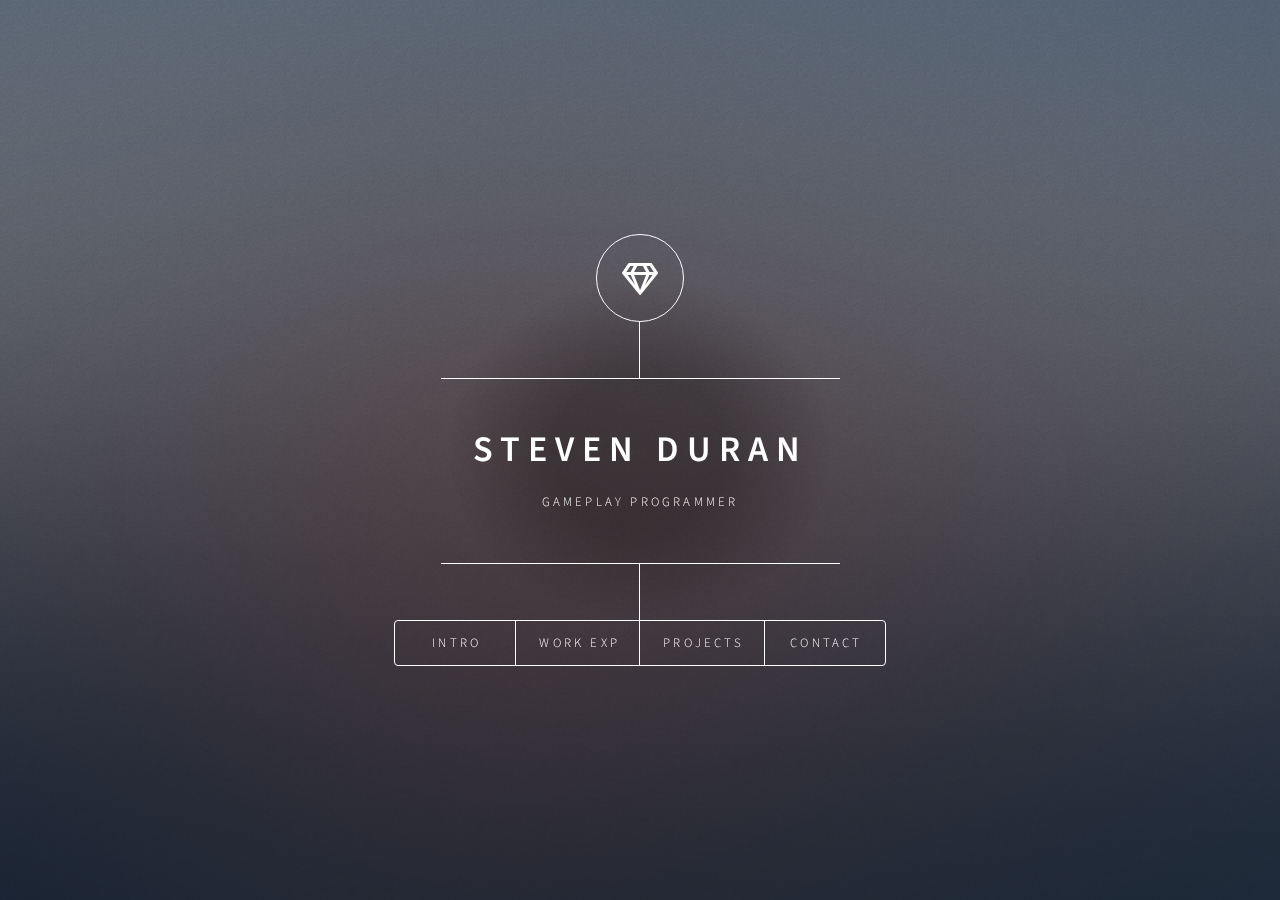
==== index.html @ da1609d2 "Changes" ====
<!DOCTYPE HTML>
<html>
	<head>
		<title>Steven Duran - Portfolio</title>
		<meta charset="utf-8" />
		<meta name="viewport" content="width=device-width, initial-scale=1, user-scalable=no" />
		<link rel="stylesheet" href="assets/css/main.css" />
		<noscript><link rel="stylesheet" href="assets/css/noscript.css" /></noscript>
	</head>
	<body class="is-preload">

		<!-- Wrapper -->
			<div id="wrapper">

				<!-- Header -->
					<header id="header">
						<div class="logo">
							<span class="icon fa-gem"></span>
						</div>
						<div class="content">
							<div class="inner">
								<h1>Steven Duran</h1>
								<p>Gameplay Programmer</p>
							</div>
						</div>
						<nav>
							<ul>
								<li><a href="#intro">Intro</a></li>
								<li><a href="#work-exp">Work Exp</a></li>
								<li><a href="#projects">Projects</a></li>
								<li><a href="#contact">Contact</a></li>
								<!--<li><a href="#elements">Elements</a></li>-->
							</ul>
						</nav>
					</header>

				<!-- Main -->
					<div id="main">

						<!-- Intro -->
							<article id="intro">
								<h2 class="major">Intro</h2>
								<span class="image main"><img src="images/gradpic.jpg" alt="My graduation picture" /></span>
								<p>Hi, I'm Steven! I'm a passionate, resilient, and tenacious software engineer with a focus on gameplay programming. Ever since creating game development and design diagrams on my notebook at 8 years old, 
								I became captivated by the world of gaming. I began my game development journey while pursuing a Computer Science degree at CSU Long Beach. 
								I have 3+ years of experience in Unity and C#, and 1+ years of experience in Unreal Engine and C++. As a graduate honing my craft with Unreal Engine and C++, I have released and led 2D, 3D, and VR games in Unity/C# 
								under tight deadlines while working with diverse cross-functional teams of various sizes.</p>
								
								<p>Additionally, I've also worked as a full-stack software engineer for Luong Lasting LLC and developed a web platform to optimize their bookkeeping and 
								reduce manual work.</p>
							</article>

						<!-- Work Experience-->
							<article id="work-exp">
								<h2 class="major">Work Experience</h2>
								<span class="image main"><img src="images/luonglasting.png" alt="Luong Lasting LLC" /></span>
								<h3>Full Stack Software Engineer - Aug. 2021-Dec. 2021</h3>
								<p>Luong Lasting, LLC (Remote)</p>
								<p> I collaborated with my community to resolve payroll system inefficiencies and assisted Luong Lasting by creating a web platform with a team of four, reducing manual labor by 75%. I’ve also scheduled the project timeline, 
								wrote requirements, created a software architecture diagram, developed, white-box tested, and deployed the web platform with the SDLC, Scrum, and Six Sigma. </p>
								
								<p> I’ve also established software project management practices such as scheduling the project timeline, calculating effort for each requirement, assessing risk, and improving metrics like CPI from 0.6 to 1 and 
								error density from 0.67 to 0.</p>
							</article>

						<!-- About -->
							<article id="projects">
								<h2 class="major">Projects</h2>
								<h3 class="major">Sonic Cosmos</h3>
								<span class="image main"><img src="images/soniccosmostitlescreen.png" alt="Sonic Cosmos Image & Video" /></span>
								<div> class="video-container">  
								  <iframe src="https://youtu.be/vkrQfL3GDoU?si=7Y4GS79G1x-7FZsv"
										  frameborder="0"
										  allow="accelerometer; autoplay; clipboard-write; encrypted-media; gyroscope; picture-in-picture"
										  allowfullscreen>
								  </iframe>
								</div>
								<p><b>Role:</b> Lead Software Engineer, Game Designer, Producer<br>
								<b>Development Time:</b> Jan 2021-May 2022<br>
								<b>Game Engine:</b> Unity, <b>Programming Language:</b> C#, <b>Custom Framework:<b> Bumper</p>
								<p>A demo reel for the 3D Action-adventure <i>Sonic the Hedgehog</i> game featuring original levels and an homage to Sonic Adventure 2.</p>
								<ul>
								  <li>Analyzed requirements, designed code architecture using the ECB architecture pattern, created use cases, class and sequence diagrams, developed, tested, and shipped the game, speeding up the Software Development Life Cycle (SDLC) by 33%</li>
								  <li>Received 570+ views, 650+ impressions, and active downloads (280+) since 2021 without any marketing</li>
								  <li>Documented and included enemy AI spawner, health, and attack methods</li>
								  <li>Refactored gameplay code for the Stage Select mode, Scene Controller, and the Stage Complete animation</li>
								  <li>Mentored gameplay programmers, cultivating diverse, inclusive, and collaborative environments</li>
								  <li>Debugged Stage Select mode, pause menu, main menu</li>
								  <li>Planned daily scrum meetings, user stories, sprint reviews, and retrospectives with Jira and Agile/Scrum</li>
								</ul>
								
								<a href="https://waffle5.itch.io/sonic-cosmos">Play!</a>

								
								<h3 class="major">Bulls and Cows</h3>
								<span class="image main"><img src="images/BullCowGame.png" alt="UE4 Bulls & Cows Game" /></span>
								<p><b>Role:</b> Gameplay Programmer<br>
								<b>Development Time:</b> Sept 2022-Present<br>
								<b>Game Engine:</b> Unreal Engine, <b>Programming Language:</b> C++</p>
								<p>A isogram guessing game featuring a ranch with cows, and more to come.</p>
								<ul>
								  <li>Built the game loop, game features, player input, and modified the game world</li>
								  <li>Implemented algorithms that get the valid words of a list of 1000 isograms and the number of bulls and cows</li>
								  <li>Refactored code to minimize function-call overhead and remove duplicated code, improving runtime efficiency</li>
								  <li>Created an algorithm that checks whether the inputted word is an isogram</li>
								</ul>
								
								<h3 class="major">Cloudwave VR</h3>
								<span class="image main"><img src="images/cloudwave.png" alt="Cloudwave Logo" />
								<img src="images/cloudwave2.png" alt="Cloudwave Rooftop" />
								<img src="images/cloudwave3.png" alt="Cloudwave Rooftop bird's eye view" />
								<img src="images/cloudwave4.png" alt="Cloudwave World bird's eye view" /></span>
								<p><b>Role:</b> Gameplay Engineer<br>
								<b>Development Time:</b> Sept 2019-Nov 2019<br>
								<b>Game Engine:</b> Unity, <b>Programming Language:</b> C#, <b>Platform:</b> Oculus/Meta Quest</p>
								<p>An experience-centered VR Rhythm game for the Oculus Quest. There are two parts to the game: The first part is the note collecting and the second part has an elevator takes you up to space as you look down upon the procedurally
								generated world, creating an ethereal experience.</p>
								<ul>
								  <li>Led and shipped Cloudwave VR for Oculus Quest within 3 months, winning the “Best Mechanics” VGDA award</li>
								  <li>Developed a custom 3D vector math algorithm to generate windows for 100+ procedurally generated buildings</li>
								  <li>Optimized note controller class with OVRInput API, providing immersive haptic feedback (0.1 s haptic vibration)</li>
								  <li>Completed holding note mechanic, ranking system, and applied dynamic rendering to the sky</li>
								</ul>
								
								<a href="https://apaulture.itch.io/cloudwave">Play!</a
								
								<h3 class="major">Dungeon Delivery Service</h3>
								<span class="image main"><img src="images/dds.png" alt="Dungeon Delivery Service Game" /></span>
								<p><b>Role:</b> Gameplay Programmer, Game Designer<br>
								<b>Development Time:</b> Feb 2020-Dec 2020<br>
								<b>Game Engine:</b> Unity, <b>Programming Language:</b> C#</p>
								<p>A top-down 2D dungeon crawler inspired by <i>The Legend of Zelda</i> and <i>Pokemon</i>.</p>
								<ul>
								  <li>Collaborated with the lead designer, programmers, and a team of 7 on game design, gameplay mechanics, obstacles, and prototyping for the Dungeon Delivery Service game, winning the “Best Gameplay” VGDA award</li>
								  <li>Designed and developed a dungeon that causes the player to slide through ice and disables player movement</li>
								  <li>Created documents with the lead designer to evaluate game design, level design, and design direction</li>
								</ul>
								
								<a href="https://justincheung6.itch.io/dungeon-delivery-service">Play!</a
							</article>

						<!-- Contact -->
							<article id="contact">
								<h2 class="major">Contact</h2>
								<form method="post" action="#">
									<div class="fields">
										<div class="field half">
											<label for="name">Name</label>
											<input type="text" name="name" id="name" />
										</div>
										<div class="field half">
											<label for="email">Email</label>
											<input type="text" name="email" id="email" />
										</div>
										<div class="field">
											<label for="message">Message</label>
											<textarea name="message" id="message" rows="4"></textarea>
										</div>
									</div>
									<ul class="actions">
										<li><input type="submit" value="Send Message" class="primary" /></li>
										<li><input type="reset" value="Reset" /></li>
									</ul>
								</form>
								<ul class="icons">
									<li><a href="#" class="icon brands fa-github"><span class="label">GitHub</span></a></li>
								</ul>
								<p> 
								  <a target="_blank" href="mailto: stevenduran360@gmail.com">Email</a>
								  <a target="_blank" href="https://www.linkedin.com/in/steven-duran/">LinkedIn</a>
								  <a target="_blank" href="https://github.com/waffle5">GitHub</a>
							</article>

						<!-- Elements -->
							<article id="elements">
								<h2 class="major">Elements</h2>

								<section>
									<h3 class="major">Text</h3>
									<p>This is <b>bold</b> and this is <strong>strong</strong>. This is <i>italic</i> and this is <em>emphasized</em>.
									This is <sup>superscript</sup> text and this is <sub>subscript</sub> text.
									This is <u>underlined</u> and this is code: <code>for (;;) { ... }</code>. Finally, <a href="#">this is a link</a>.</p>
									<hr />
									<h2>Heading Level 2</h2>
									<h3>Heading Level 3</h3>
									<h4>Heading Level 4</h4>
									<h5>Heading Level 5</h5>
									<h6>Heading Level 6</h6>
									<hr />
									<h4>Blockquote</h4>
									<blockquote>hi</blockquote>
									<h4>Preformatted</h4>
									<pre><code>i = 0;

while (!deck.isInOrder()) {
    print 'Iteration ' + i;
    deck.shuffle();
    i++;
}

print 'It took ' + i + ' iterations to sort the deck.';</code></pre>
								</section>

								<section>
									<h3 class="major">Lists</h3>

									<h4>Unordered</h4>
									<ul>
										<li>Dolor pulvinar etiam.</li>
										<li>Sagittis adipiscing.</li>
										<li>Felis enim feugiat.</li>
									</ul>

									<h4>Alternate</h4>
									<ul class="alt">
										<li>Dolor pulvinar etiam.</li>
										<li>Sagittis adipiscing.</li>
										<li>Felis enim feugiat.</li>
									</ul>

									<h4>Ordered</h4>
									<ol>
										<li>Dolor pulvinar etiam.</li>
										<li>Etiam vel felis viverra.</li>
										<li>Felis enim feugiat.</li>
										<li>Dolor pulvinar etiam.</li>
										<li>Etiam vel felis lorem.</li>
										<li>Felis enim et feugiat.</li>
									</ol>
									<h4>Icons</h4>
									<ul class="icons">
										<li><a href="#" class="icon brands fa-twitter"><span class="label">Twitter</span></a></li>
										<li><a href="#" class="icon brands fa-facebook-f"><span class="label">Facebook</span></a></li>
										<li><a href="#" class="icon brands fa-instagram"><span class="label">Instagram</span></a></li>
										<li><a href="#" class="icon brands fa-github"><span class="label">Github</span></a></li>
									</ul>

									<h4>Actions</h4>
									<ul class="actions">
										<li><a href="#" class="button primary">Default</a></li>
										<li><a href="#" class="button">Default</a></li>
									</ul>
									<ul class="actions stacked">
										<li><a href="#" class="button primary">Default</a></li>
										<li><a href="#" class="button">Default</a></li>
									</ul>
								</section>

								<section>
									<h3 class="major">Table</h3>
									<h4>Default</h4>
									<div class="table-wrapper">
										<table>
											<thead>
												<tr>
													<th>Name</th>
													<th>Description</th>
													<th>Price</th>
												</tr>
											</thead>
											<tbody>
												<tr>
													<td>Item One</td>
													<td>Ante turpis integer aliquet porttitor.</td>
													<td>29.99</td>
												</tr>
												<tr>
													<td>Item Two</td>
													<td>Vis ac commodo adipiscing arcu aliquet.</td>
													<td>19.99</td>
												</tr>
												<tr>
													<td>Item Three</td>
													<td> Morbi faucibus arcu accumsan lorem.</td>
													<td>29.99</td>
												</tr>
												<tr>
													<td>Item Four</td>
													<td>Vitae integer tempus condimentum.</td>
													<td>19.99</td>
												</tr>
												<tr>
													<td>Item Five</td>
													<td>Ante turpis integer aliquet porttitor.</td>
													<td>29.99</td>
												</tr>
											</tbody>
											<tfoot>
												<tr>
													<td colspan="2"></td>
													<td>100.00</td>
												</tr>
											</tfoot>
										</table>
									</div>

									<h4>Alternate</h4>
									<div class="table-wrapper">
										<table class="alt">
											<thead>
												<tr>
													<th>Name</th>
													<th>Description</th>
													<th>Price</th>
												</tr>
											</thead>
											<tbody>
												<tr>
													<td>Item One</td>
													<td>Ante turpis integer aliquet porttitor.</td>
													<td>29.99</td>
												</tr>
												<tr>
													<td>Item Two</td>
													<td>Vis ac commodo adipiscing arcu aliquet.</td>
													<td>19.99</td>
												</tr>
												<tr>
													<td>Item Three</td>
													<td> Morbi faucibus arcu accumsan lorem.</td>
													<td>29.99</td>
												</tr>
												<tr>
													<td>Item Four</td>
													<td>Vitae integer tempus condimentum.</td>
													<td>19.99</td>
												</tr>
												<tr>
													<td>Item Five</td>
													<td>Ante turpis integer aliquet porttitor.</td>
													<td>29.99</td>
												</tr>
											</tbody>
											<tfoot>
												<tr>
													<td colspan="2"></td>
													<td>100.00</td>
												</tr>
											</tfoot>
										</table>
									</div>
								</section>

								<section>
									<h3 class="major">Buttons</h3>
									<ul class="actions">
										<li><a href="#" class="button primary">Primary</a></li>
										<li><a href="#" class="button">Default</a></li>
									</ul>
									<ul class="actions">
										<li><a href="#" class="button">Default</a></li>
										<li><a href="#" class="button small">Small</a></li>
									</ul>
									<ul class="actions">
										<li><a href="#" class="button primary icon solid fa-download">Icon</a></li>
										<li><a href="#" class="button icon solid fa-download">Icon</a></li>
									</ul>
									<ul class="actions">
										<li><span class="button primary disabled">Disabled</span></li>
										<li><span class="button disabled">Disabled</span></li>
									</ul>
								</section>

								<section>
									<h3 class="major">Form</h3>
									<form method="post" action="#">
										<div class="fields">
											<div class="field half">
												<label for="demo-name">Name</label>
												<input type="text" name="demo-name" id="demo-name" value="" placeholder="Jane Doe" />
											</div>
											<div class="field half">
												<label for="demo-email">Email</label>
												<input type="email" name="demo-email" id="demo-email" value="" placeholder="jane@untitled.tld" />
											</div>
											<div class="field">
												<label for="demo-category">Category</label>
												<select name="demo-category" id="demo-category">
													<option value="">-</option>
													<option value="1">Manufacturing</option>
													<option value="1">Shipping</option>
													<option value="1">Administration</option>
													<option value="1">Human Resources</option>
												</select>
											</div>
											<div class="field half">
												<input type="radio" id="demo-priority-low" name="demo-priority" checked>
												<label for="demo-priority-low">Low</label>
											</div>
											<div class="field half">
												<input type="radio" id="demo-priority-high" name="demo-priority">
												<label for="demo-priority-high">High</label>
											</div>
											<div class="field half">
												<input type="checkbox" id="demo-copy" name="demo-copy">
												<label for="demo-copy">Email me a copy</label>
											</div>
											<div class="field half">
												<input type="checkbox" id="demo-human" name="demo-human" checked>
												<label for="demo-human">Not a robot</label>
											</div>
											<div class="field">
												<label for="demo-message">Message</label>
												<textarea name="demo-message" id="demo-message" placeholder="Enter your message" rows="6"></textarea>
											</div>
										</div>
										<ul class="actions">
											<li><input type="submit" value="Send Message" class="primary" /></li>
											<li><input type="reset" value="Reset" /></li>
										</ul>
									</form>
								</section>

							</article>

					</div>

			</div>

		<!-- BG -->
			<div id="bg"></div>

		<!-- Scripts -->
			<script src="assets/js/jquery.min.js"></script>
			<script src="assets/js/browser.min.js"></script>
			<script src="assets/js/breakpoints.min.js"></script>
			<script src="assets/js/util.js"></script>
			<script src="assets/js/main.js"></script>

	</body>
</html>
---- assets/css/main.css ----
@import url(fontawesome-all.min.css);
@import url("https://fonts.googleapis.com/css?family=Source+Sans+Pro:300italic,600italic,300,600");

/*
	Dimension by HTML5 UP
	html5up.net | @ajlkn
	Free for personal and commercial use under the CCA 3.0 license (html5up.net/license)
*/

html, body, div, span, applet, object,
iframe, h1, h2, h3, h4, h5, h6, p, blockquote,
pre, a, abbr, acronym, address, big, cite,
code, del, dfn, em, img, ins, kbd, q, s, samp,
small, strike, strong, sub, sup, tt, var, b,
u, i, center, dl, dt, dd, ol, ul, li, fieldset,
form, label, legend, table, caption, tbody,
tfoot, thead, tr, th, td, article, aside,
canvas, details, embed, figure, figcaption,
footer, header, hgroup, menu, nav, output, ruby,
section, summary, time, mark, audio, video {
	margin: 0;
	padding: 0;
	border: 0;
	font-size: 100%;
	font: inherit;
	vertical-align: baseline;}

article, aside, details, figcaption, figure,
footer, header, hgroup, menu, nav, section {
	display: block;}

body {
	line-height: 1;
}

ol, ul {
	list-style: none;
}

blockquote, q {
	quotes: none;
}

	blockquote:before, blockquote:after, q:before, q:after {
		content: '';
		content: none;
	}

table {
	border-collapse: collapse;
	border-spacing: 0;
}

body {
	-webkit-text-size-adjust: none;
}

mark {
	background-color: transparent;
	color: inherit;
}

input::-moz-focus-inner {
	border: 0;
	padding: 0;
}

input, select, textarea {
	-moz-appearance: none;
	-webkit-appearance: none;
	-ms-appearance: none;
	appearance: none;
}

/* Basic */

	@-ms-viewport {
		width: device-width;
	}

	@media screen and (max-width: 480px) {

		html, body {
			min-width: 320px;
		}

	}

	html {
		box-sizing: border-box;
	}

	*, *:before, *:after {
		box-sizing: inherit;
	}

	body {
		background: #1b1f22;
	}

		body.is-preload *, body.is-preload *:before, body.is-preload *:after {
			-moz-animation: none !important;
			-webkit-animation: none !important;
			-ms-animation: none !important;
			animation: none !important;
			-moz-transition: none !important;
			-webkit-transition: none !important;
			-ms-transition: none !important;
			transition: none !important;
		}

/* Type */

	html {
		font-size: 16pt;
	}

		@media screen and (max-width: 1680px) {

			html {
				font-size: 12pt;
			}

		}

		@media screen and (max-width: 736px) {

			html {
				font-size: 11pt;
			}

		}

		@media screen and (max-width: 360px) {

			html {
				font-size: 10pt;
			}

		}

	body, input, select, textarea {
		color: #ffffff;
		font-family: "Source Sans Pro", sans-serif;
		font-weight: 300;
		font-size: 1rem;
		line-height: 1.65;
	}

	a {
		-moz-transition: color 0.2s ease-in-out, background-color 0.2s ease-in-out, border-bottom-color 0.2s ease-in-out;
		-webkit-transition: color 0.2s ease-in-out, background-color 0.2s ease-in-out, border-bottom-color 0.2s ease-in-out;
		-ms-transition: color 0.2s ease-in-out, background-color 0.2s ease-in-out, border-bottom-color 0.2s ease-in-out;
		transition: color 0.2s ease-in-out, background-color 0.2s ease-in-out, border-bottom-color 0.2s ease-in-out;
		border-bottom: dotted 1px rgba(255, 255, 255, 0.5);
		text-decoration: none;
		color: inherit;
	}

		a:hover {
			border-bottom-color: transparent;
		}

	strong, b {
		color: #ffffff;
		font-weight: 600;
	}

	em, i {
		font-style: italic;
	}

	p {
		margin: 0 0 2rem 0;
	}

	h1, h2, h3, h4, h5, h6 {
		color: #ffffff;
		font-weight: 600;
		line-height: 1.5;
		margin: 0 0 1rem 0;
		text-transform: uppercase;
		letter-spacing: 0.2rem;
	}

		h1 a, h2 a, h3 a, h4 a, h5 a, h6 a {
			color: inherit;
			text-decoration: none;
		}

		h1.major, h2.major, h3.major, h4.major, h5.major, h6.major {
			border-bottom: solid 1px #ffffff;
			width: -moz-max-content;
			width: -webkit-max-content;
			width: -ms-max-content;
			width: max-content;
			padding-bottom: 0.5rem;
			margin: 0 0 2rem 0;
		}

	h1 {
		font-size: 2.25rem;
		line-height: 1.3;
		letter-spacing: 0.5rem;
	}

	h2 {
		font-size: 1.5rem;
		line-height: 1.4;
		letter-spacing: 0.5rem;
	}

	h3 {
		font-size: 1rem;
	}

	h4 {
		font-size: 0.8rem;
	}

	h5 {
		font-size: 0.7rem;
	}

	h6 {
		font-size: 0.6rem;
	}

	@media screen and (max-width: 736px) {

		h1 {
			font-size: 1.75rem;
			line-height: 1.4;
		}

		h2 {
			font-size: 1.25em;
			line-height: 1.5;
		}

	}

	sub {
		font-size: 0.8rem;
		position: relative;
		top: 0.5rem;
	}

	sup {
		font-size: 0.8rem;
		position: relative;
		top: -0.5rem;
	}

	blockquote {
		border-left: solid 4px #ffffff;
		font-style: italic;
		margin: 0 0 2rem 0;
		padding: 0.5rem 0 0.5rem 2rem;
	}

	code {
		background: rgba(255, 255, 255, 0.075);
		border-radius: 4px;
		font-family: "Courier New", monospace;
		font-size: 0.9rem;
		margin: 0 0.25rem;
		padding: 0.25rem 0.65rem;
	}

	pre {
		-webkit-overflow-scrolling: touch;
		font-family: "Courier New", monospace;
		font-size: 0.9rem;
		margin: 0 0 2rem 0;
	}

		pre code {
			display: block;
			line-height: 1.75;
			padding: 1rem 1.5rem;
			overflow-x: auto;
		}

	hr {
		border: 0;
		border-bottom: solid 1px #ffffff;
		margin: 2.75rem 0;
	}

	.align-left {
		text-align: left;
	}

	.align-center {
		text-align: center;
	}

	.align-right {
		text-align: right;
	}

/* Form */

	form {
		margin: 0 0 2rem 0;
	}

		form > :last-child {
			margin-bottom: 0;
		}

		form > .fields {
			display: -moz-flex;
			display: -webkit-flex;
			display: -ms-flex;
			display: flex;
			-moz-flex-wrap: wrap;
			-webkit-flex-wrap: wrap;
			-ms-flex-wrap: wrap;
			flex-wrap: wrap;
			width: calc(100% + 3rem);
			margin: -1.5rem 0 2rem -1.5rem;
		}

			form > .fields > .field {
				-moz-flex-grow: 0;
				-webkit-flex-grow: 0;
				-ms-flex-grow: 0;
				flex-grow: 0;
				-moz-flex-shrink: 0;
				-webkit-flex-shrink: 0;
				-ms-flex-shrink: 0;
				flex-shrink: 0;
				padding: 1.5rem 0 0 1.5rem;
				width: calc(100% - 1.5rem);
			}

				form > .fields > .field.half {
					width: calc(50% - 0.75rem);
				}

				form > .fields > .field.third {
					width: calc(100%/3 - 0.5rem);
				}

				form > .fields > .field.quarter {
					width: calc(25% - 0.375rem);
				}

		@media screen and (max-width: 480px) {

			form > .fields {
				width: calc(100% + 3rem);
				margin: -1.5rem 0 2rem -1.5rem;
			}

				form > .fields > .field {
					padding: 1.5rem 0 0 1.5rem;
					width: calc(100% - 1.5rem);
				}

					form > .fields > .field.half {
						width: calc(100% - 1.5rem);
					}

					form > .fields > .field.third {
						width: calc(100% - 1.5rem);
					}

					form > .fields > .field.quarter {
						width: calc(100% - 1.5rem);
					}

		}

	label {
		color: #ffffff;
		display: block;
		font-size: 0.8rem;
		font-weight: 300;
		letter-spacing: 0.2rem;
		line-height: 1.5;
		margin: 0 0 1rem 0;
		text-transform: uppercase;
	}

	input[type="text"],
	input[type="password"],
	input[type="email"],
	input[type="tel"],
	select,
	textarea {
		-moz-appearance: none;
		-webkit-appearance: none;
		-ms-appearance: none;
		appearance: none;
		-moz-transition: border-color 0.2s ease-in-out, box-shadow 0.2s ease-in-out, background-color 0.2s ease-in-out;
		-webkit-transition: border-color 0.2s ease-in-out, box-shadow 0.2s ease-in-out, background-color 0.2s ease-in-out;
		-ms-transition: border-color 0.2s ease-in-out, box-shadow 0.2s ease-in-out, background-color 0.2s ease-in-out;
		transition: border-color 0.2s ease-in-out, box-shadow 0.2s ease-in-out, background-color 0.2s ease-in-out;
		background-color: transparent;
		border-radius: 4px;
		border: solid 1px #ffffff;
		color: inherit;
		display: block;
		outline: 0;
		padding: 0 1rem;
		text-decoration: none;
		width: 100%;
	}

		input[type="text"]:invalid,
		input[type="password"]:invalid,
		input[type="email"]:invalid,
		input[type="tel"]:invalid,
		select:invalid,
		textarea:invalid {
			box-shadow: none;
		}

		input[type="text"]:focus,
		input[type="password"]:focus,
		input[type="email"]:focus,
		input[type="tel"]:focus,
		select:focus,
		textarea:focus {
			background: rgba(255, 255, 255, 0.075);
			border-color: #ffffff;
			box-shadow: 0 0 0 1px #ffffff;
		}

	select {
		background-image: url("data:image/svg+xml;charset=utf8,%3Csvg xmlns='http://www.w3.org/2000/svg' width='40' height='40' preserveAspectRatio='none' viewBox='0 0 40 40'%3E%3Cpath d='M9.4,12.3l10.4,10.4l10.4-10.4c0.2-0.2,0.5-0.4,0.9-0.4c0.3,0,0.6,0.1,0.9,0.4l3.3,3.3c0.2,0.2,0.4,0.5,0.4,0.9 c0,0.4-0.1,0.6-0.4,0.9L20.7,31.9c-0.2,0.2-0.5,0.4-0.9,0.4c-0.3,0-0.6-0.1-0.9-0.4L4.3,17.3c-0.2-0.2-0.4-0.5-0.4-0.9 c0-0.4,0.1-0.6,0.4-0.9l3.3-3.3c0.2-0.2,0.5-0.4,0.9-0.4S9.1,12.1,9.4,12.3z' fill='%23ffffff' /%3E%3C/svg%3E");
		background-size: 1.25rem;
		background-repeat: no-repeat;
		background-position: calc(100% - 1rem) center;
		height: 2.75rem;
		padding-right: 2.75rem;
		text-overflow: ellipsis;
	}

		select option {
			color: #ffffff;
			background: #1b1f22;
		}

		select:focus::-ms-value {
			background-color: transparent;
		}

		select::-ms-expand {
			display: none;
		}

	input[type="text"],
	input[type="password"],
	input[type="email"],
	select {
		height: 2.75rem;
	}

	textarea {
		padding: 0.75rem 1rem;
	}

	input[type="checkbox"],
	input[type="radio"] {
		-moz-appearance: none;
		-webkit-appearance: none;
		-ms-appearance: none;
		appearance: none;
		display: block;
		float: left;
		margin-right: -2rem;
		opacity: 0;
		width: 1rem;
		z-index: -1;
	}

		input[type="checkbox"] + label,
		input[type="radio"] + label {
			text-decoration: none;
			-moz-user-select: none;
			-webkit-user-select: none;
			-ms-user-select: none;
			user-select: none;
			color: #ffffff;
			cursor: pointer;
			display: inline-block;
			font-size: 0.8rem;
			font-weight: 300;
			margin: 0 0 0.5rem 0;
			padding-left: 2.65rem;
			padding-right: 0.75rem;
			position: relative;
		}

			input[type="checkbox"] + label:before,
			input[type="radio"] + label:before {
				-moz-osx-font-smoothing: grayscale;
				-webkit-font-smoothing: antialiased;
				display: inline-block;
				font-style: normal;
				font-variant: normal;
				text-rendering: auto;
				line-height: 1;
				text-transform: none !important;
				font-family: 'Font Awesome 5 Free';
				font-weight: 900;
			}

			input[type="checkbox"] + label:before,
			input[type="radio"] + label:before {
				-moz-transition: border-color 0.2s ease-in-out, box-shadow 0.2s ease-in-out, background-color 0.2s ease-in-out;
				-webkit-transition: border-color 0.2s ease-in-out, box-shadow 0.2s ease-in-out, background-color 0.2s ease-in-out;
				-ms-transition: border-color 0.2s ease-in-out, box-shadow 0.2s ease-in-out, background-color 0.2s ease-in-out;
				transition: border-color 0.2s ease-in-out, box-shadow 0.2s ease-in-out, background-color 0.2s ease-in-out;
				border-radius: 4px;
				border: solid 1px #ffffff;
				content: '';
				display: inline-block;
				height: 1.65rem;
				left: 0;
				line-height: 1.65rem;
				position: absolute;
				text-align: center;
				top: -0.15rem;
				width: 1.65rem;
			}

		input[type="checkbox"]:checked + label:before,
		input[type="radio"]:checked + label:before {
			background: #ffffff !important;
			border-color: #ffffff !important;
			color: #1b1f22;
			content: '\f00c';
		}

		input[type="checkbox"]:focus + label:before,
		input[type="radio"]:focus + label:before {
			background: rgba(255, 255, 255, 0.075);
			border-color: #ffffff;
			box-shadow: 0 0 0 1px #ffffff;
		}

	input[type="checkbox"] + label:before {
		border-radius: 4px;
	}

	input[type="radio"] + label:before {
		border-radius: 100%;
	}

	::-webkit-input-placeholder {
		color: rgba(255, 255, 255, 0.5) !important;
		opacity: 1.0;
	}

	:-moz-placeholder {
		color: rgba(255, 255, 255, 0.5) !important;
		opacity: 1.0;
	}

	::-moz-placeholder {
		color: rgba(255, 255, 255, 0.5) !important;
		opacity: 1.0;
	}

	:-ms-input-placeholder {
		color: rgba(255, 255, 255, 0.5) !important;
		opacity: 1.0;
	}

	.formerize-placeholder {
		color: rgba(255, 255, 255, 0.5) !important;
		opacity: 1.0;
	}

/* Box */

	.box {
		border-radius: 4px;
		border: solid 1px #ffffff;
		margin-bottom: 2rem;
		padding: 1.5em;
	}

		.box > :last-child,
		.box > :last-child > :last-child,
		.box > :last-child > :last-child > :last-child {
			margin-bottom: 0;
		}

		.box.alt {
			border: 0;
			border-radius: 0;
			padding: 0;
		}

/* Icon */

	.icon {
		text-decoration: none;
		border-bottom: none;
		position: relative;
	}

		.icon:before {
			-moz-osx-font-smoothing: grayscale;
			-webkit-font-smoothing: antialiased;
			display: inline-block;
			font-style: normal;
			font-variant: normal;
			text-rendering: auto;
			line-height: 1;
			text-transform: none !important;
			font-family: 'Font Awesome 5 Free';
			font-weight: 400;
		}

		.icon > .label {
			display: none;
		}

		.icon:before {
			line-height: inherit;
		}

		.icon.solid:before {
			font-weight: 900;
		}

		.icon.brands:before {
			font-family: 'Font Awesome 5 Brands';
		}

/* Image */

	.image {
		border-radius: 4px;
		border: 0;
		display: inline-block;
		position: relative;
	}

		.image:before {
			pointer-events: none;
			background-image: url("../../images/overlay.png");
			background-color: rgba(19, 21, 25, 0.5);
			border-radius: 4px;
			content: '';
			display: block;
			height: 100%;
			left: 0;
			opacity: 0.5;
			position: absolute;
			top: 0;
			width: 100%;
		}

		.image img {
			border-radius: 4px;
			display: block;
		}

		.image.left, .image.right {
			max-width: 40%;
		}

			.image.left img, .image.right img {
				width: 100%;
			}

		.image.left {
			float: left;
			padding: 0 1.5em 1em 0;
			top: 0.25em;
		}

		.image.right {
			float: right;
			padding: 0 0 1em 1.5em;
			top: 0.25em;
		}

		.image.fit {
			display: block;
			margin: 0 0 2rem 0;
			width: 100%;
		}

			.image.fit img {
				width: 100%;
			}

		.image.main {
			display: block;
			margin: 2.5rem 0;
			width: 100%;
		}

			.image.main img {
				width: 100%;
			}

		@media screen and (max-width: 736px) {

			.image.main {
				margin: 2rem 0;
			}

		}

		@media screen and (max-width: 480px) {

			.image.main {
				margin: 1.5rem 0;
			}

		}
		
/* Embed Video */

	.video-container {
	position: relative;
	padding-bottom: 56.25%; /* 16:9 aspect ratio */
	height: 0;
	overflow: hidden;
	max-width: 100%;
	}

	.video-container iframe {
	position: absolute;
	top: 0;
	left: 0;
	width: 100%;
	height: 100%;
	}

/* List */

	ol {
		list-style: decimal;
		margin: 0 0 2rem 0;
		padding-left: 1.25em;
	}

		ol li {
			padding-left: 0.25em;
		}

	ul {
		list-style: disc;
		margin: 0 0 2rem 0;
		padding-left: 1em;
	}

		ul li {
			padding-left: 0.5em;
		}

		ul.alt {
			list-style: none;
			padding-left: 0;
		}

			ul.alt li {
				border-top: solid 1px #ffffff;
				padding: 0.5em 0;
			}

				ul.alt li:first-child {
					border-top: 0;
					padding-top: 0;
				}

	dl {
		margin: 0 0 2rem 0;
	}

		dl dt {
			display: block;
			font-weight: 600;
			margin: 0 0 1rem 0;
		}

		dl dd {
			margin-left: 2rem;
		}

/* Actions */

	ul.actions {
		display: -moz-flex;
		display: -webkit-flex;
		display: -ms-flex;
		display: flex;
		cursor: default;
		list-style: none;
		margin-left: -1rem;
		padding-left: 0;
	}

		ul.actions li {
			padding: 0 0 0 1rem;
			vertical-align: middle;
		}

		ul.actions.special {
			-moz-justify-content: center;
			-webkit-justify-content: center;
			-ms-justify-content: center;
			justify-content: center;
			width: 100%;
			margin-left: 0;
		}

			ul.actions.special li:first-child {
				padding-left: 0;
			}

		ul.actions.stacked {
			-moz-flex-direction: column;
			-webkit-flex-direction: column;
			-ms-flex-direction: column;
			flex-direction: column;
			margin-left: 0;
		}

			ul.actions.stacked li {
				padding: 1.3rem 0 0 0;
			}

				ul.actions.stacked li:first-child {
					padding-top: 0;
				}

		ul.actions.fit {
			width: calc(100% + 1rem);
		}

			ul.actions.fit li {
				-moz-flex-grow: 1;
				-webkit-flex-grow: 1;
				-ms-flex-grow: 1;
				flex-grow: 1;
				-moz-flex-shrink: 1;
				-webkit-flex-shrink: 1;
				-ms-flex-shrink: 1;
				flex-shrink: 1;
				width: 100%;
			}

				ul.actions.fit li > * {
					width: 100%;
				}

			ul.actions.fit.stacked {
				width: 100%;
			}

		@media screen and (max-width: 480px) {

			ul.actions:not(.fixed) {
				-moz-flex-direction: column;
				-webkit-flex-direction: column;
				-ms-flex-direction: column;
				flex-direction: column;
				margin-left: 0;
				width: 100% !important;
			}

				ul.actions:not(.fixed) li {
					-moz-flex-grow: 1;
					-webkit-flex-grow: 1;
					-ms-flex-grow: 1;
					flex-grow: 1;
					-moz-flex-shrink: 1;
					-webkit-flex-shrink: 1;
					-ms-flex-shrink: 1;
					flex-shrink: 1;
					padding: 1rem 0 0 0;
					text-align: center;
					width: 100%;
				}

					ul.actions:not(.fixed) li > * {
						width: 100%;
					}

					ul.actions:not(.fixed) li:first-child {
						padding-top: 0;
					}

					ul.actions:not(.fixed) li input[type="submit"],
					ul.actions:not(.fixed) li input[type="reset"],
					ul.actions:not(.fixed) li input[type="button"],
					ul.actions:not(.fixed) li button,
					ul.actions:not(.fixed) li .button {
						width: 100%;
					}

						ul.actions:not(.fixed) li input[type="submit"].icon:before,
						ul.actions:not(.fixed) li input[type="reset"].icon:before,
						ul.actions:not(.fixed) li input[type="button"].icon:before,
						ul.actions:not(.fixed) li button.icon:before,
						ul.actions:not(.fixed) li .button.icon:before {
							margin-left: -0.5em;
						}

		}

/* Icons */

	ul.icons {
		cursor: default;
		list-style: none;
		padding-left: 0;
	}

		ul.icons li {
			display: inline-block;
			padding: 0 0.75em 0 0;
		}

			ul.icons li:last-child {
				padding-right: 0;
			}

			ul.icons li a {
				border-radius: 100%;
				box-shadow: inset 0 0 0 1px #ffffff;
				display: inline-block;
				height: 2.25rem;
				line-height: 2.25rem;
				text-align: center;
				width: 2.25rem;
			}

				ul.icons li a:hover {
					background-color: rgba(255, 255, 255, 0.075);
				}

				ul.icons li a:active {
					background-color: rgba(255, 255, 255, 0.175);
				}

/* Table */

	.table-wrapper {
		-webkit-overflow-scrolling: touch;
		overflow-x: auto;
	}

	table {
		margin: 0 0 2rem 0;
		width: 100%;
	}

		table tbody tr {
			border: solid 1px #ffffff;
			border-left: 0;
			border-right: 0;
		}

			table tbody tr:nth-child(2n + 1) {
				background-color: rgba(255, 255, 255, 0.075);
			}

		table td {
			padding: 0.75em 0.75em;
		}

		table th {
			color: #ffffff;
			font-size: 0.9em;
			font-weight: 600;
			padding: 0 0.75em 0.75em 0.75em;
			text-align: left;
		}

		table thead {
			border-bottom: solid 2px #ffffff;
		}

		table tfoot {
			border-top: solid 2px #ffffff;
		}

		table.alt {
			border-collapse: separate;
		}

			table.alt tbody tr td {
				border: solid 1px #ffffff;
				border-left-width: 0;
				border-top-width: 0;
			}

				table.alt tbody tr td:first-child {
					border-left-width: 1px;
				}

			table.alt tbody tr:first-child td {
				border-top-width: 1px;
			}

			table.alt thead {
				border-bottom: 0;
			}

			table.alt tfoot {
				border-top: 0;
			}

/* Button */

	input[type="submit"],
	input[type="reset"],
	input[type="button"],
	button,
	.button {
		-moz-appearance: none;
		-webkit-appearance: none;
		-ms-appearance: none;
		appearance: none;
		-moz-transition: background-color 0.2s ease-in-out, color 0.2s ease-in-out;
		-webkit-transition: background-color 0.2s ease-in-out, color 0.2s ease-in-out;
		-ms-transition: background-color 0.2s ease-in-out, color 0.2s ease-in-out;
		transition: background-color 0.2s ease-in-out, color 0.2s ease-in-out;
		background-color: transparent;
		border-radius: 4px;
		border: 0;
		box-shadow: inset 0 0 0 1px #ffffff;
		color: #ffffff !important;
		cursor: pointer;
		display: inline-block;
		font-size: 0.8rem;
		font-weight: 300;
		height: 2.75rem;
		letter-spacing: 0.2rem;
		line-height: 2.75rem;
		outline: 0;
		padding: 0 1.25rem 0 1.35rem;
		text-align: center;
		text-decoration: none;
		text-transform: uppercase;
		white-space: nowrap;
	}

		input[type="submit"]:hover,
		input[type="reset"]:hover,
		input[type="button"]:hover,
		button:hover,
		.button:hover {
			background-color: rgba(255, 255, 255, 0.075);
		}

		input[type="submit"]:active,
		input[type="reset"]:active,
		input[type="button"]:active,
		button:active,
		.button:active {
			background-color: rgba(255, 255, 255, 0.175);
		}

		input[type="submit"].icon:before,
		input[type="reset"].icon:before,
		input[type="button"].icon:before,
		button.icon:before,
		.button.icon:before {
			margin-right: 0.5em;
		}

		input[type="submit"].fit,
		input[type="reset"].fit,
		input[type="button"].fit,
		button.fit,
		.button.fit {
			width: 100%;
		}

		input[type="submit"].small,
		input[type="reset"].small,
		input[type="button"].small,
		button.small,
		.button.small {
			font-size: 0.6rem;
			height: 2.0625rem;
			line-height: 2.0625rem;
		}

		input[type="submit"].primary,
		input[type="reset"].primary,
		input[type="button"].primary,
		button.primary,
		.button.primary {
			background-color: #ffffff;
			color: #1b1f22 !important;
			font-weight: 600;
		}

		input[type="submit"].disabled, input[type="submit"]:disabled,
		input[type="reset"].disabled,
		input[type="reset"]:disabled,
		input[type="button"].disabled,
		input[type="button"]:disabled,
		button.disabled,
		button:disabled,
		.button.disabled,
		.button:disabled {
			pointer-events: none;
			cursor: default;
			opacity: 0.25;
		}

	input[type="submit"],
	input[type="reset"],
	input[type="button"],
	button {
		line-height: calc(2.75rem - 2px);
	}

/* BG */

	#bg {
		-moz-transform: scale(1.0);
		-webkit-transform: scale(1.0);
		-ms-transform: scale(1.0);
		transform: scale(1.0);
		-webkit-backface-visibility: hidden;
		position: fixed;
		top: 0;
		left: 0;
		width: 100%;
		height: 100vh;
		z-index: 1;
	}

		#bg:before, #bg:after {
			content: '';
			display: block;
			position: absolute;
			top: 0;
			left: 0;
			width: 100%;
			height: 100%;
		}

		#bg:before {
			-moz-transition: background-color 2.5s ease-in-out;
			-webkit-transition: background-color 2.5s ease-in-out;
			-ms-transition: background-color 2.5s ease-in-out;
			transition: background-color 2.5s ease-in-out;
			-moz-transition-delay: 0.75s;
			-webkit-transition-delay: 0.75s;
			-ms-transition-delay: 0.75s;
			transition-delay: 0.75s;
			background-image: linear-gradient(to top, rgba(19, 21, 25, 0.5), rgba(19, 21, 25, 0.5)), url("../../images/overlay.png");
			background-size: auto, 256px 256px;
			background-position: center, center;
			background-repeat: no-repeat, repeat;
			z-index: 2;
		}

		#bg:after {
			-moz-transform: scale(1.125);
			-webkit-transform: scale(1.125);
			-ms-transform: scale(1.125);
			transform: scale(1.125);
			-moz-transition: -moz-transform 0.325s ease-in-out, -moz-filter 0.325s ease-in-out;
			-webkit-transition: -webkit-transform 0.325s ease-in-out, -webkit-filter 0.325s ease-in-out;
			-ms-transition: -ms-transform 0.325s ease-in-out, -ms-filter 0.325s ease-in-out;
			transition: transform 0.325s ease-in-out, filter 0.325s ease-in-out;
			background-image: url("../../images/bg.jpg");
			background-position: center;
			background-size: cover;
			background-repeat: no-repeat;
			z-index: 1;
		}

		body.is-article-visible #bg:after {
			-moz-transform: scale(1.0825);
			-webkit-transform: scale(1.0825);
			-ms-transform: scale(1.0825);
			transform: scale(1.0825);
			-moz-filter: blur(0.2rem);
			-webkit-filter: blur(0.2rem);
			-ms-filter: blur(0.2rem);
			filter: blur(0.2rem);
		}

		body.is-preload #bg:before {
			background-color: #000000;
		}

/* Wrapper */

	#wrapper {
		display: -moz-flex;
		display: -webkit-flex;
		display: -ms-flex;
		display: flex;
		-moz-flex-direction: column;
		-webkit-flex-direction: column;
		-ms-flex-direction: column;
		flex-direction: column;
		-moz-align-items: center;
		-webkit-align-items: center;
		-ms-align-items: center;
		align-items: center;
		-moz-justify-content: space-between;
		-webkit-justify-content: space-between;
		-ms-justify-content: space-between;
		justify-content: space-between;
		position: relative;
		min-height: 100vh;
		width: 100%;
		padding: 4rem 2rem;
		z-index: 3;
	}

		#wrapper:before {
			content: '';
			display: block;
		}

		@media screen and (max-width: 1680px) {

			#wrapper {
				padding: 3rem 2rem;
			}

		}

		@media screen and (max-width: 736px) {

			#wrapper {
				padding: 2rem 1rem;
			}

		}

		@media screen and (max-width: 480px) {

			#wrapper {
				padding: 1rem;
			}

		}

/* Header */

	#header {
		display: -moz-flex;
		display: -webkit-flex;
		display: -ms-flex;
		display: flex;
		-moz-flex-direction: column;
		-webkit-flex-direction: column;
		-ms-flex-direction: column;
		flex-direction: column;
		-moz-align-items: center;
		-webkit-align-items: center;
		-ms-align-items: center;
		align-items: center;
		-moz-transition: -moz-transform 0.325s ease-in-out, -moz-filter 0.325s ease-in-out, opacity 0.325s ease-in-out;
		-webkit-transition: -webkit-transform 0.325s ease-in-out, -webkit-filter 0.325s ease-in-out, opacity 0.325s ease-in-out;
		-ms-transition: -ms-transform 0.325s ease-in-out, -ms-filter 0.325s ease-in-out, opacity 0.325s ease-in-out;
		transition: transform 0.325s ease-in-out, filter 0.325s ease-in-out, opacity 0.325s ease-in-out;
		background-image: -moz-radial-gradient(rgba(0, 0, 0, 0.25) 25%, rgba(0, 0, 0, 0) 55%);
		background-image: -webkit-radial-gradient(rgba(0, 0, 0, 0.25) 25%, rgba(0, 0, 0, 0) 55%);
		background-image: -ms-radial-gradient(rgba(0, 0, 0, 0.25) 25%, rgba(0, 0, 0, 0) 55%);
		background-image: radial-gradient(rgba(0, 0, 0, 0.25) 25%, rgba(0, 0, 0, 0) 55%);
		max-width: 100%;
		text-align: center;
	}

		#header > * {
			-moz-transition: opacity 0.325s ease-in-out;
			-webkit-transition: opacity 0.325s ease-in-out;
			-ms-transition: opacity 0.325s ease-in-out;
			transition: opacity 0.325s ease-in-out;
			position: relative;
			margin-top: 3.5rem;
		}

			#header > *:before {
				content: '';
				display: block;
				position: absolute;
				top: calc(-3.5rem - 1px);
				left: calc(50% - 1px);
				width: 1px;
				height: calc(3.5rem + 1px);
				background: #ffffff;
			}

		#header > :first-child {
			margin-top: 0;
		}

			#header > :first-child:before {
				display: none;
			}

		#header .logo {
			width: 5.5rem;
			height: 5.5rem;
			line-height: 5.5rem;
			border: solid 1px #ffffff;
			border-radius: 100%;
		}

			#header .logo .icon:before {
				font-size: 2rem;
			}

		#header .content {
			border-style: solid;
			border-color: #ffffff;
			border-top-width: 1px;
			border-bottom-width: 1px;
			max-width: 100%;
		}

			#header .content .inner {
				-moz-transition: max-height 0.75s ease, padding 0.75s ease, opacity 0.325s ease-in-out;
				-webkit-transition: max-height 0.75s ease, padding 0.75s ease, opacity 0.325s ease-in-out;
				-ms-transition: max-height 0.75s ease, padding 0.75s ease, opacity 0.325s ease-in-out;
				transition: max-height 0.75s ease, padding 0.75s ease, opacity 0.325s ease-in-out;
				-moz-transition-delay: 0.25s;
				-webkit-transition-delay: 0.25s;
				-ms-transition-delay: 0.25s;
				transition-delay: 0.25s;
				padding: 3rem 2rem;
				max-height: 40rem;
				overflow: hidden;
			}

				#header .content .inner > :last-child {
					margin-bottom: 0;
				}

			#header .content p {
				text-transform: uppercase;
				letter-spacing: 0.2rem;
				font-size: 0.8rem;
				line-height: 2;
			}

		#header nav ul {
			display: -moz-flex;
			display: -webkit-flex;
			display: -ms-flex;
			display: flex;
			margin-bottom: 0;
			list-style: none;
			padding-left: 0;
			border: solid 1px #ffffff;
			border-radius: 4px;
		}

			#header nav ul li {
				padding-left: 0;
				border-left: solid 1px #ffffff;
			}

				#header nav ul li:first-child {
					border-left: 0;
				}

				#header nav ul li a {
					display: block;
					min-width: 7.5rem;
					height: 2.75rem;
					line-height: 2.75rem;
					padding: 0 1.25rem 0 1.45rem;
					text-transform: uppercase;
					letter-spacing: 0.2rem;
					font-size: 0.8rem;
					border-bottom: 0;
				}

					#header nav ul li a:hover {
						background-color: rgba(255, 255, 255, 0.075);
					}

					#header nav ul li a:active {
						background-color: rgba(255, 255, 255, 0.175);
					}

		#header nav.use-middle:after {
			content: '';
			display: block;
			position: absolute;
			top: 0;
			left: calc(50% - 1px);
			width: 1px;
			height: 100%;
			background: #ffffff;
		}

		#header nav.use-middle ul li.is-middle {
			border-left: 0;
		}

		body.is-article-visible #header {
			-moz-transform: scale(0.95);
			-webkit-transform: scale(0.95);
			-ms-transform: scale(0.95);
			transform: scale(0.95);
			-moz-filter: blur(0.1rem);
			-webkit-filter: blur(0.1rem);
			-ms-filter: blur(0.1rem);
			filter: blur(0.1rem);
			opacity: 0;
		}

		body.is-preload #header {
			-moz-filter: blur(0.125rem);
			-webkit-filter: blur(0.125rem);
			-ms-filter: blur(0.125rem);
			filter: blur(0.125rem);
		}

			body.is-preload #header > * {
				opacity: 0;
			}

			body.is-preload #header .content .inner {
				max-height: 0;
				padding-top: 0;
				padding-bottom: 0;
				opacity: 0;
			}

		@media screen and (max-width: 980px) {

			#header .content p br {
				display: none;
			}

		}

		@media screen and (max-width: 736px) {

			#header > * {
				margin-top: 2rem;
			}

				#header > *:before {
					top: calc(-2rem - 1px);
					height: calc(2rem + 1px);
				}

			#header .logo {
				width: 4.75rem;
				height: 4.75rem;
				line-height: 4.75rem;
			}

				#header .logo .icon:before {
					font-size: 1.75rem;
				}

			#header .content .inner {
				padding: 2.5rem 1rem;
			}

			#header .content p {
				line-height: 1.875;
			}

		}

		@media screen and (max-width: 480px) {

			#header {
				padding: 1.5rem 0;
			}

				#header .content .inner {
					padding: 2.5rem 0;
				}

				#header nav ul {
					-moz-flex-direction: column;
					-webkit-flex-direction: column;
					-ms-flex-direction: column;
					flex-direction: column;
					min-width: 10rem;
					max-width: 100%;
				}

					#header nav ul li {
						border-left: 0;
						border-top: solid 1px #ffffff;
					}

						#header nav ul li:first-child {
							border-top: 0;
						}

						#header nav ul li a {
							height: 3rem;
							line-height: 3rem;
							min-width: 0;
							width: 100%;
						}

				#header nav.use-middle:after {
					display: none;
				}

		}

/* Main */

	#main {
		-moz-flex-grow: 1;
		-webkit-flex-grow: 1;
		-ms-flex-grow: 1;
		flex-grow: 1;
		-moz-flex-shrink: 1;
		-webkit-flex-shrink: 1;
		-ms-flex-shrink: 1;
		flex-shrink: 1;
		display: -moz-flex;
		display: -webkit-flex;
		display: -ms-flex;
		display: flex;
		-moz-align-items: center;
		-webkit-align-items: center;
		-ms-align-items: center;
		align-items: center;
		-moz-justify-content: center;
		-webkit-justify-content: center;
		-ms-justify-content: center;
		justify-content: center;
		-moz-flex-direction: column;
		-webkit-flex-direction: column;
		-ms-flex-direction: column;
		flex-direction: column;
		position: relative;
		max-width: 100%;
		z-index: 3;
	}

		#main article {
			-moz-transform: translateY(0.25rem);
			-webkit-transform: translateY(0.25rem);
			-ms-transform: translateY(0.25rem);
			transform: translateY(0.25rem);
			-moz-transition: opacity 0.325s ease-in-out, -moz-transform 0.325s ease-in-out;
			-webkit-transition: opacity 0.325s ease-in-out, -webkit-transform 0.325s ease-in-out;
			-ms-transition: opacity 0.325s ease-in-out, -ms-transform 0.325s ease-in-out;
			transition: opacity 0.325s ease-in-out, transform 0.325s ease-in-out;
			padding: 4.5rem 2.5rem 1.5rem 2.5rem ;
			position: relative;
			width: 40rem;
			max-width: 100%;
			background-color: rgba(27, 31, 34, 0.85);
			border-radius: 4px;
			opacity: 0;
		}

			#main article.active {
				-moz-transform: translateY(0);
				-webkit-transform: translateY(0);
				-ms-transform: translateY(0);
				transform: translateY(0);
				opacity: 1;
			}

			#main article .close {
				display: block;
				position: absolute;
				top: 0;
				right: 0;
				width: 4rem;
				height: 4rem;
				cursor: pointer;
				text-indent: 4rem;
				overflow: hidden;
				white-space: nowrap;
			}

				#main article .close:before {
					-moz-transition: background-color 0.2s ease-in-out;
					-webkit-transition: background-color 0.2s ease-in-out;
					-ms-transition: background-color 0.2s ease-in-out;
					transition: background-color 0.2s ease-in-out;
					content: '';
					display: block;
					position: absolute;
					top: 0.75rem;
					left: 0.75rem;
					width: 2.5rem;
					height: 2.5rem;
					border-radius: 100%;
					background-position: center;
					background-image: url("data:image/svg+xml;charset=utf8,%3Csvg xmlns='http://www.w3.org/2000/svg' xmlns:xlink='http://www.w3.org/1999/xlink' width='20px' height='20px' viewBox='0 0 20 20' zoomAndPan='disable'%3E%3Cstyle%3Eline %7B stroke: %23ffffff%3B stroke-width: 1%3B %7D%3C/style%3E%3Cline x1='2' y1='2' x2='18' y2='18' /%3E%3Cline x1='18' y1='2' x2='2' y2='18' /%3E%3C/svg%3E");
					background-size: 20px 20px;
					background-repeat: no-repeat;
				}

				#main article .close:hover:before {
					background-color: rgba(255, 255, 255, 0.075);
				}

				#main article .close:active:before {
					background-color: rgba(255, 255, 255, 0.175);
				}

		@media screen and (max-width: 736px) {

			#main article {
				padding: 3.5rem 2rem 0.5rem 2rem ;
			}

				#main article .close:before {
					top: 0.875rem;
					left: 0.875rem;
					width: 2.25rem;
					height: 2.25rem;
					background-size: 14px 14px;
				}

		}

		@media screen and (max-width: 480px) {

			#main article {
				padding: 3rem 1.5rem 0.5rem 1.5rem ;
			}

		}

/* Footer */

	#footer {
		-moz-transition: -moz-transform 0.325s ease-in-out, -moz-filter 0.325s ease-in-out, opacity 0.325s ease-in-out;
		-webkit-transition: -webkit-transform 0.325s ease-in-out, -webkit-filter 0.325s ease-in-out, opacity 0.325s ease-in-out;
		-ms-transition: -ms-transform 0.325s ease-in-out, -ms-filter 0.325s ease-in-out, opacity 0.325s ease-in-out;
		transition: transform 0.325s ease-in-out, filter 0.325s ease-in-out, opacity 0.325s ease-in-out;
		width: 100%;
		max-width: 100%;
		margin-top: 2rem;
		text-align: center;
	}

		#footer .copyright {
			letter-spacing: 0.2rem;
			font-size: 0.6rem;
			opacity: 0.75;
			margin-bottom: 0;
			text-transform: uppercase;
		}

		body.is-article-visible #footer {
			-moz-transform: scale(0.95);
			-webkit-transform: scale(0.95);
			-ms-transform: scale(0.95);
			transform: scale(0.95);
			-moz-filter: blur(0.1rem);
			-webkit-filter: blur(0.1rem);
			-ms-filter: blur(0.1rem);
			filter: blur(0.1rem);
			opacity: 0;
		}

		body.is-preload #footer {
			opacity: 0;
		}
---- assets/css/noscript.css ----
/*
	Dimension by HTML5 UP
	html5up.net | @ajlkn
	Free for personal and commercial use under the CCA 3.0 license (html5up.net/license)
*/

/* BG */

	body.is-preload #bg:before {
		background-color: transparent;
	}

/* Header */

	body.is-preload #header {
		-moz-filter: none;
		-webkit-filter: none;
		-ms-filter: none;
		filter: none;
	}

		body.is-preload #header > * {
			opacity: 1;
		}

		body.is-preload #header .content .inner {
			max-height: none;
			padding: 3rem 2rem;
			opacity: 1;
		}

/* Main */

	#main article {
		opacity: 1;
		margin: 4rem 0 0 0;
	}
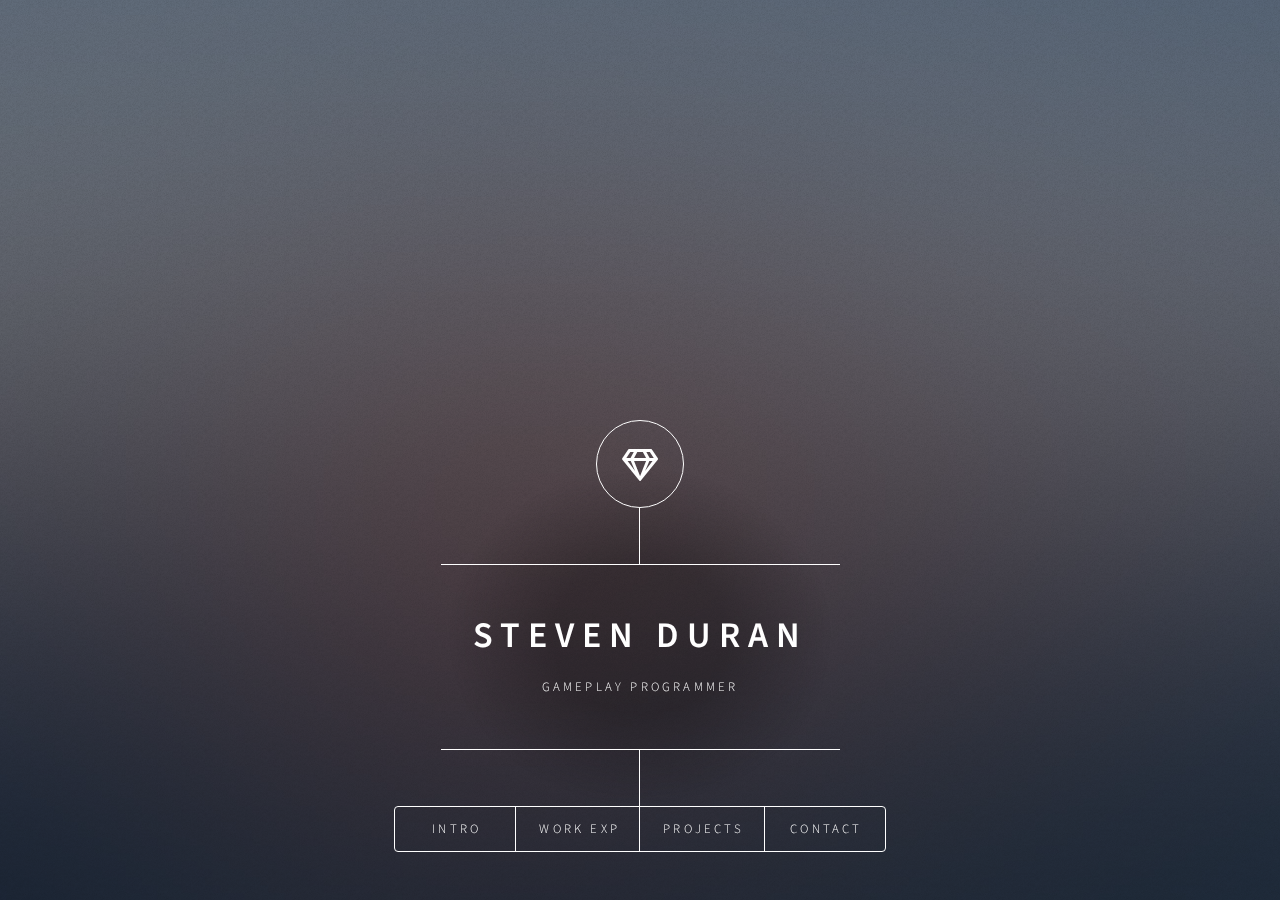
==== commit 5b7823ae: "Changes" ====
--- a/index.html
+++ b/index.html
@@ -54,7 +54,8 @@
 							<article id="work-exp">
 								<h2 class="major">Work Experience</h2>
 								<span class="image main"><img src="images/luonglasting.png" alt="Luong Lasting LLC" /></span>
-								<h3>Full Stack Software Engineer - Aug. 2021-Dec. 2021</h3>
+								<h3>Full Stack Software Engineer</h3>
+								<p>Aug 2021-Dec 2021</p>
 								<p>Luong Lasting, LLC (Remote)</p>
 								<p> I collaborated with my community to resolve payroll system inefficiencies and assisted Luong Lasting by creating a web platform with a team of four, reducing manual labor by 75%. I’ve also scheduled the project timeline, 
 								wrote requirements, created a software architecture diagram, developed, white-box tested, and deployed the web platform with the SDLC, Scrum, and Six Sigma. </p>
@@ -69,7 +70,7 @@
 								<h3 class="major">Sonic Cosmos</h3>
 								<span class="image main"><img src="images/soniccosmostitlescreen.png" alt="Sonic Cosmos Image & Video" /></span>
 								<div> class="video-container">  
-								  <iframe src="https://youtu.be/vkrQfL3GDoU?si=7Y4GS79G1x-7FZsv"
+								  <iframe src="https://youtube.com/embed/vkrQfL3GDoU?si=7Y4GS79G1x-7FZsv"
 										  frameborder="0"
 										  allow="accelerometer; autoplay; clipboard-write; encrypted-media; gyroscope; picture-in-picture"
 										  allowfullscreen>
@@ -77,7 +78,7 @@
 								</div>
 								<p><b>Role:</b> Lead Software Engineer, Game Designer, Producer<br>
 								<b>Development Time:</b> Jan 2021-May 2022<br>
-								<b>Game Engine:</b> Unity, <b>Programming Language:</b> C#, <b>Custom Framework:<b> Bumper</p>
+								<b>Game Engine:</b> Unity, <b>Programming Language:</b> C#, <b>Custom Framework:</b> Bumper</p>
 								<p>A demo reel for the 3D Action-adventure <i>Sonic the Hedgehog</i> game featuring original levels and an homage to Sonic Adventure 2.</p>
 								<ul>
 								  <li>Analyzed requirements, designed code architecture using the ECB architecture pattern, created use cases, class and sequence diagrams, developed, tested, and shipped the game, speeding up the Software Development Life Cycle (SDLC) by 33%</li>
@@ -89,7 +90,7 @@
 								  <li>Planned daily scrum meetings, user stories, sprint reviews, and retrospectives with Jira and Agile/Scrum</li>
 								</ul>
 								
-								<a href="https://waffle5.itch.io/sonic-cosmos">Play!</a>
+								<a href="https://waffle5.itch.io/sonic-cosmos">Play!</a><br>
 
 								
 								<h3 class="major">Bulls and Cows</h3>
@@ -122,7 +123,7 @@
 								  <li>Completed holding note mechanic, ranking system, and applied dynamic rendering to the sky</li>
 								</ul>
 								
-								<a href="https://apaulture.itch.io/cloudwave">Play!</a
+								<a href="https://apaulture.itch.io/cloudwave">Play!</a><br>
 								
 								<h3 class="major">Dungeon Delivery Service</h3>
 								<span class="image main"><img src="images/dds.png" alt="Dungeon Delivery Service Game" /></span>
